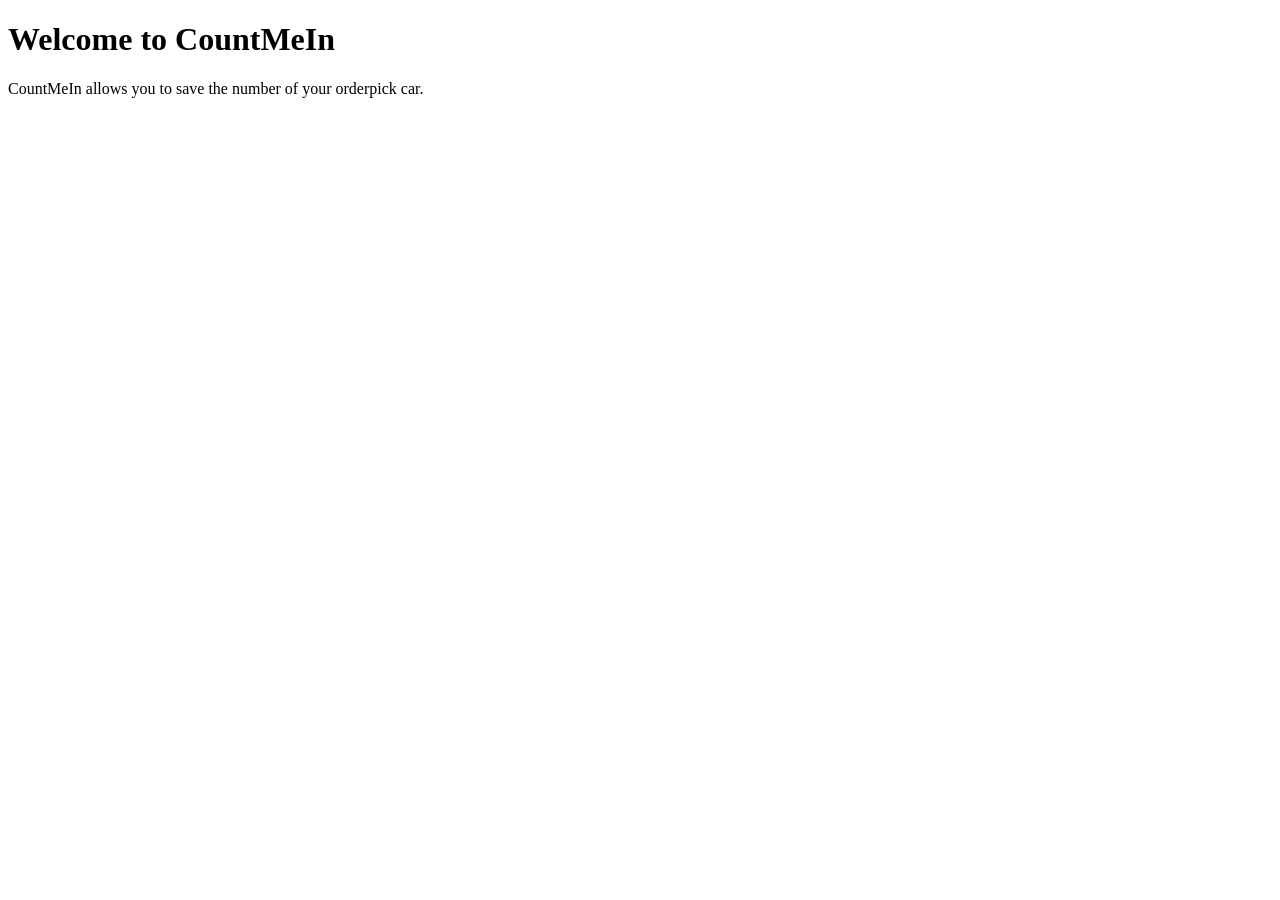
==== CountMeIn/HTML/index.html @ 6ce6efed "files added" ====
<!DOCTYPE html>
<html lang="en">
    <head>
        <meta charset="UTF-8">
        <meta name="viewport" content="width=device-width, initial-scale=1.0">
        <title>Welcome</title>
        <link rel="stylesheet" href="styles.css">
    </head>
    <body>
        <h1>Welcome to CountMeIn</h1>
        <p>CountMeIn allows you to save the number of your orderpick car.</p>
    </body>
</html>
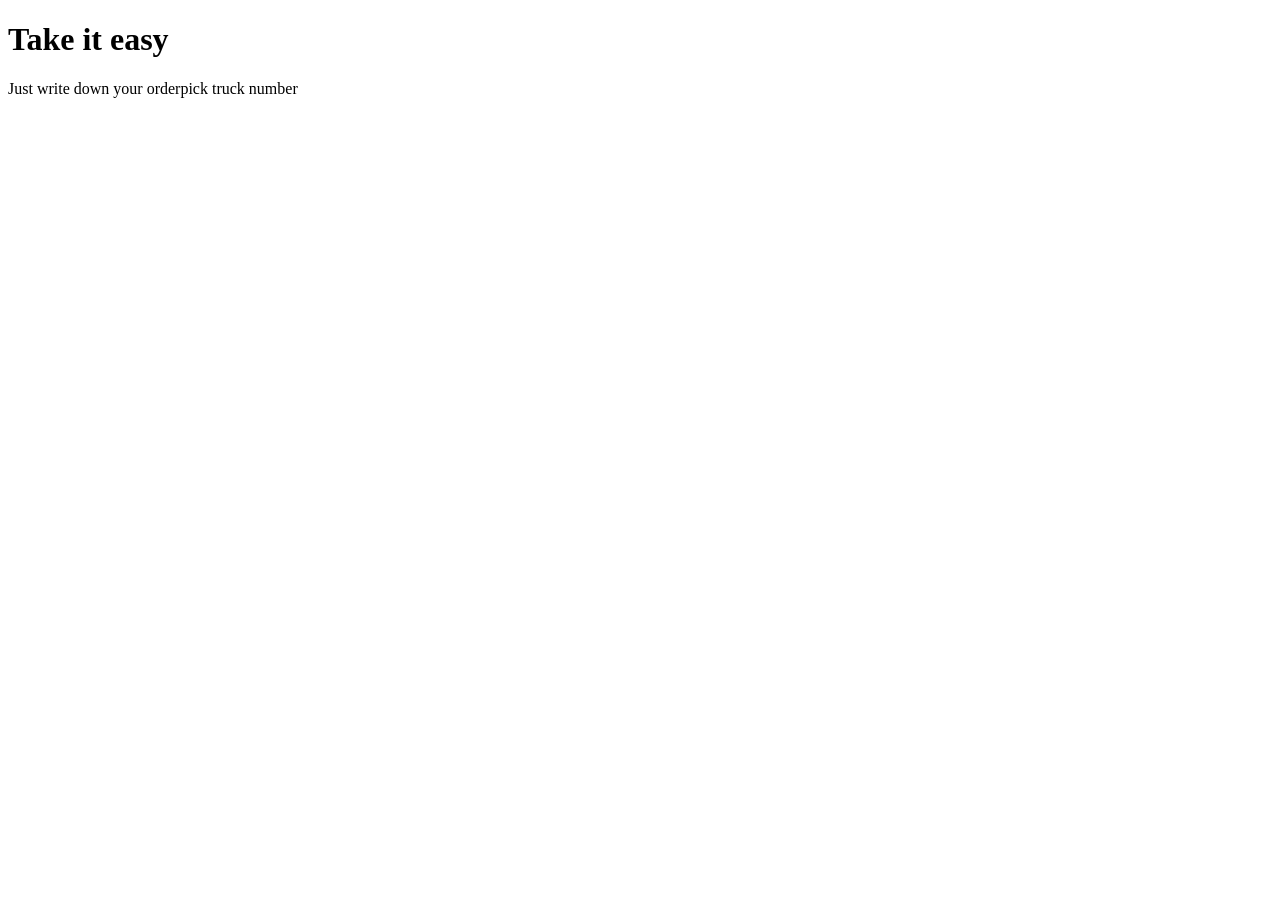
==== commit fa9ccac8: "long time no see" ====
--- a/CountMeIn/HTML/index.html
+++ b/CountMeIn/HTML/index.html
@@ -3,11 +3,11 @@
     <head>
         <meta charset="UTF-8">
         <meta name="viewport" content="width=device-width, initial-scale=1.0">
-        <title>Welcome</title>
+        <title>Home</title>
         <link rel="stylesheet" href="styles.css">
     </head>
     <body>
-        <h1>Welcome to CountMeIn</h1>
-        <p>CountMeIn allows you to save the number of your orderpick car.</p>
+        <h1>Take it easy</h1>
+        <p>Just write down your orderpick truck number</p>
     </body>
 </html>
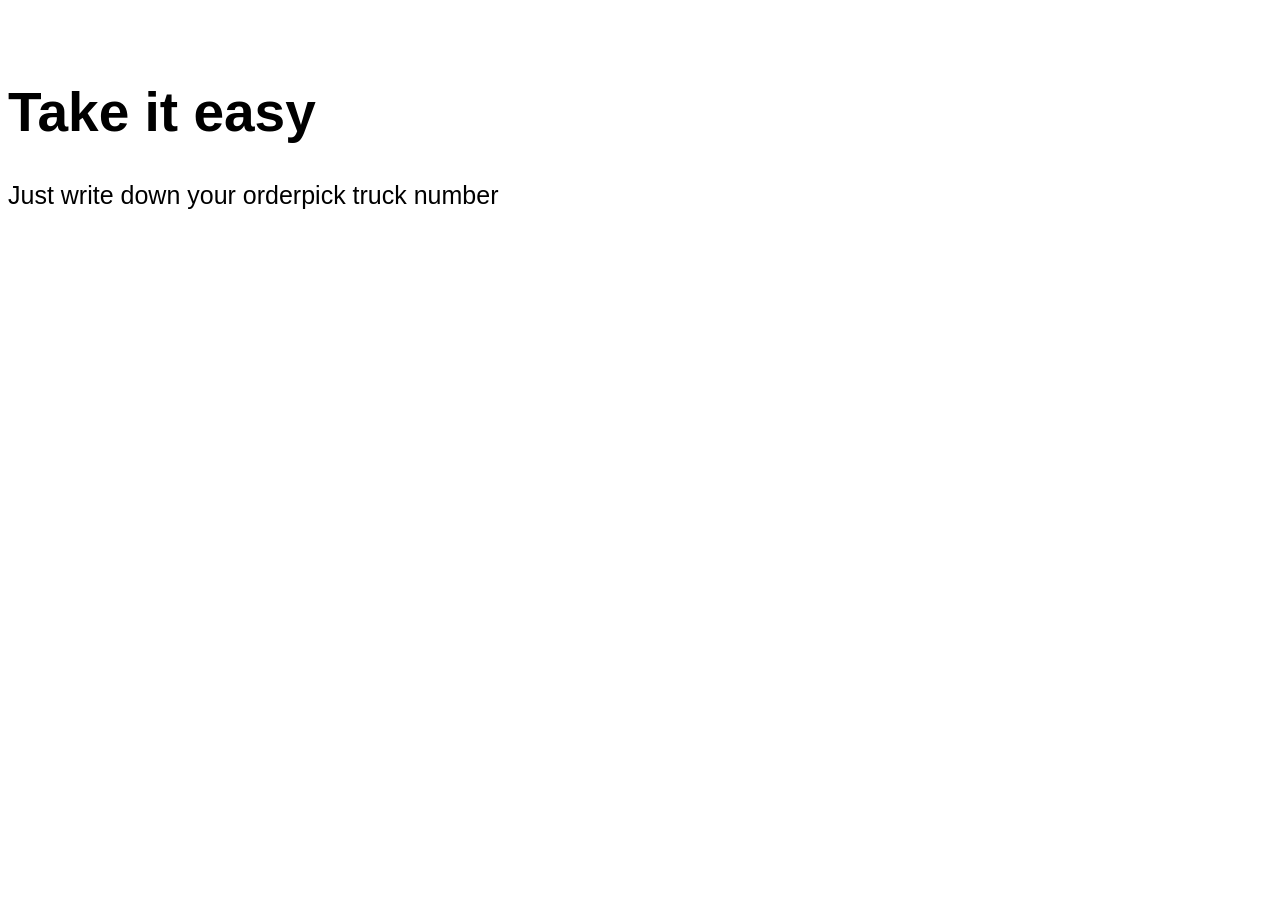
==== commit 7282da2e: "css commits" ====
--- a/CountMeIn/HTML/index.html
+++ b/CountMeIn/HTML/index.html
@@ -4,10 +4,11 @@
         <meta charset="UTF-8">
         <meta name="viewport" content="width=device-width, initial-scale=1.0">
         <title>Home</title>
-        <link rel="stylesheet" href="styles.css">
+        <link rel="stylesheet" href="../CSS/styles.css">
     </head>
     <body>
-        <h1>Take it easy</h1>
-        <p>Just write down your orderpick truck number</p>
+        <h1 class="EZ">Take it easy</h1>
+        <p class="write">Just write down your orderpick truck number</p>
+        <script src="../javascript/script.js"></script>
     </body>
 </html>
--- a/CountMeIn/CSS/styles.css
+++ b/CountMeIn/CSS/styles.css
@@ -0,0 +1,13 @@
+.EZ {
+    font-family:Arial, Helvetica, sans-serif;
+    color: #000000;
+    margin-top: 80px;
+    font-size: 55px;
+}
+
+.write {
+    font-family:Arial, Helvetica, sans-serif;
+    color: #000000;
+    margin-top: 20px;
+    font-size: 25px;
+}
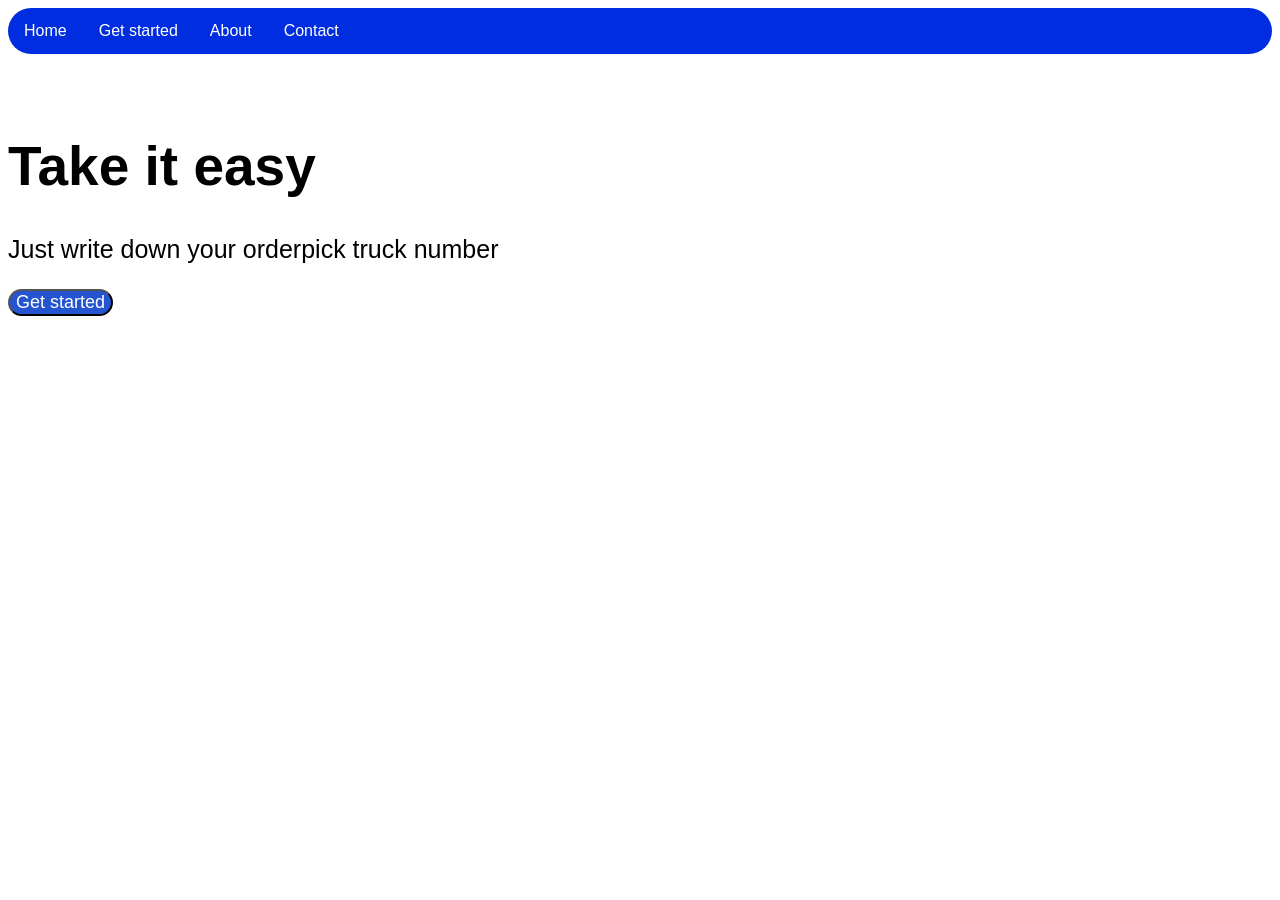
==== commit 70ddaf62: "navbar and more" ====
--- a/CountMeIn/HTML/index.html
+++ b/CountMeIn/HTML/index.html
@@ -7,8 +7,15 @@
         <link rel="stylesheet" href="../CSS/styles.css">
     </head>
     <body>
+        <ul>
+            <li><a href="index.html">Home</a></li>
+            <li><a href="started.html">Get started</a></li>
+            <li><a href="about.html">About</a></li>
+            <li><a href="contact.html">Contact</a></li>
+        </ul>
         <h1 class="EZ">Take it easy</h1>
         <p class="write">Just write down your orderpick truck number</p>
+        <button class="started">Get started</button>
         <script src="../javascript/script.js"></script>
     </body>
 </html>
--- a/CountMeIn/CSS/styles.css
+++ b/CountMeIn/CSS/styles.css
@@ -10,4 +10,39 @@
     color: #000000;
     margin-top: 20px;
     font-size: 25px;
+}
+
+.started {
+    font-family: Arial, Helvetica, sans-serif;
+    background-color: #2454CF;
+    border-radius: 20px;
+    font-size: 18px;
+    color: white;
+}
+
+ul li {
+    float: left;
+}
+
+ul li a {
+    display: block;
+    color: rgb(255, 255, 255);
+    text-align: center;
+    padding: 14px 16px;
+    text-decoration: none;
+    font-family: Arial, Helvetica, sans-serif;
+}
+
+ul li a:hover {
+    background-color: #ffffff;
+    color: black;
+}
+
+    ul {
+    list-style-type: none;
+    margin: 0;
+    padding: 0;
+    overflow: hidden;
+    background-color: #002DDF;
+    border-radius: 30px;
 }
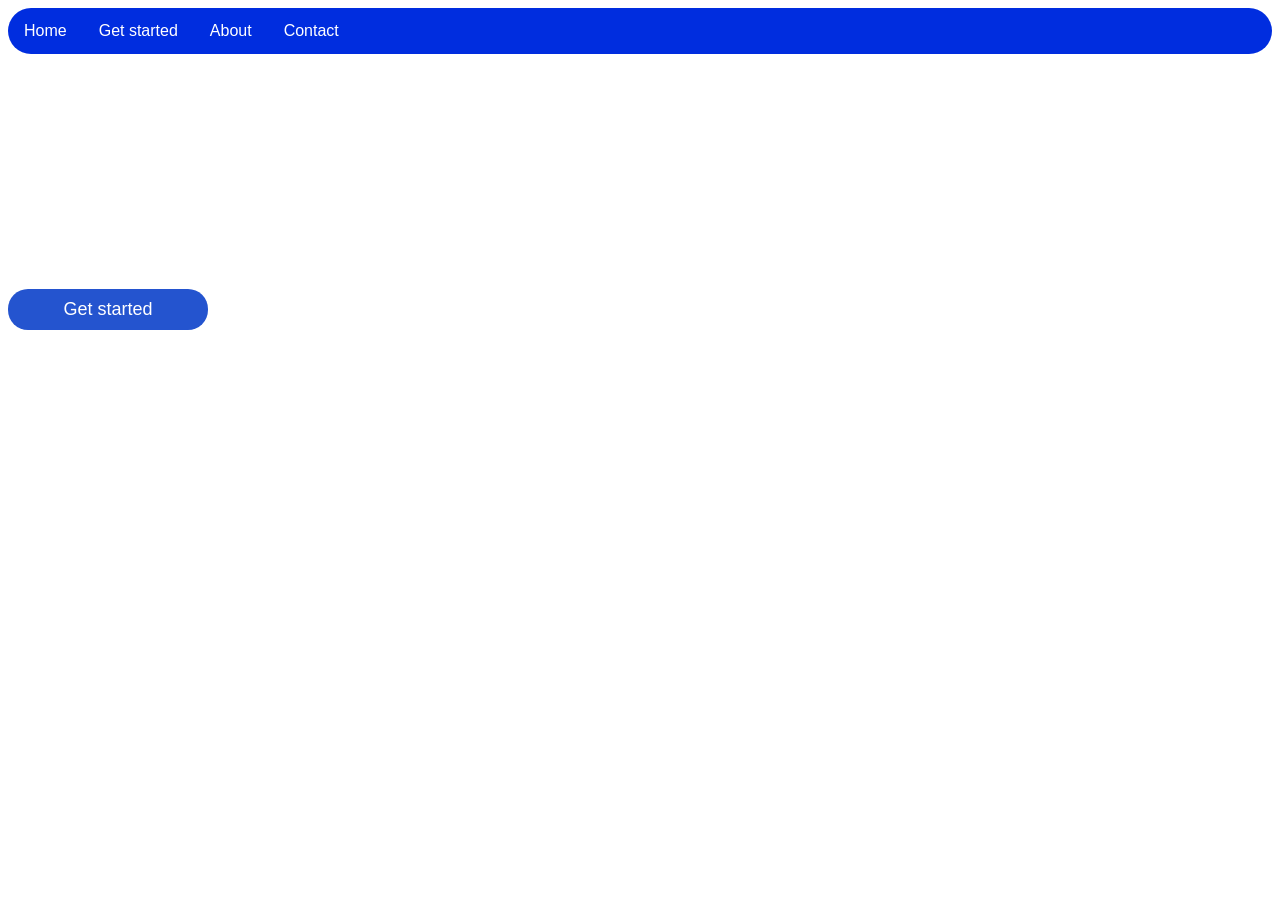
==== commit d36762a1: "styling" ====
--- a/CountMeIn/HTML/index.html
+++ b/CountMeIn/HTML/index.html
@@ -15,7 +15,7 @@
         </ul>
         <h1 class="EZ">Take it easy</h1>
         <p class="write">Just write down your orderpick truck number</p>
-        <button class="started">Get started</button>
+        <button class="started"><span>Get started</span></button>
         <script src="../javascript/script.js"></script>
     </body>
 </html>
--- a/CountMeIn/CSS/styles.css
+++ b/CountMeIn/CSS/styles.css
@@ -1,23 +1,52 @@
 .EZ {
     font-family:Arial, Helvetica, sans-serif;
-    color: #000000;
+    color: #ffffff;
     margin-top: 80px;
     font-size: 55px;
 }
 
 .write {
     font-family:Arial, Helvetica, sans-serif;
-    color: #000000;
+    color: #ffffff;
     margin-top: 20px;
     font-size: 25px;
 }
 
 .started {
+    display: inline-block;
     font-family: Arial, Helvetica, sans-serif;
     background-color: #2454CF;
     border-radius: 20px;
     font-size: 18px;
     color: white;
+    border: none;
+    text-align: center;
+    padding: 10px;
+    width: 200px;
+    cursor: pointer;
+}
+
+.started span {
+    display: inline-block;
+    position: relative;
+    transition: 0.5s;
+}
+
+.started span:after {
+    content: '\00bb';
+    position: absolute;
+    opacity: 0;
+    right: -20px;
+    transition: 0.5s;
+}
+
+.started:hover span{
+    padding-right: 25px;
+}
+
+.started:hover span:after {
+    opacity: 1;
+    right: 0;
 }
 
 ul li {
@@ -36,13 +65,22 @@
 ul li a:hover {
     background-color: #ffffff;
     color: black;
+    border-radius: 30px;
+    opacity: 1.8;
+    transition: 0.5s;
 }
 
-    ul {
+ul {
     list-style-type: none;
     margin: 0;
     padding: 0;
     overflow: hidden;
     background-color: #002DDF;
     border-radius: 30px;
+}
+
+body {
+    background-image: url("https://www.pixelstalk.net/wp-content/uploads/2025/08/Nature-wallpaper-for-desktop-aesthetic-an-enchanting-sunset-over-a-tranquil-beach-with-gentle-waves-lapping-at-the-shore.jpg");
+    background-attachment: fixed;
+    background-size: 100% 100%;
 }
